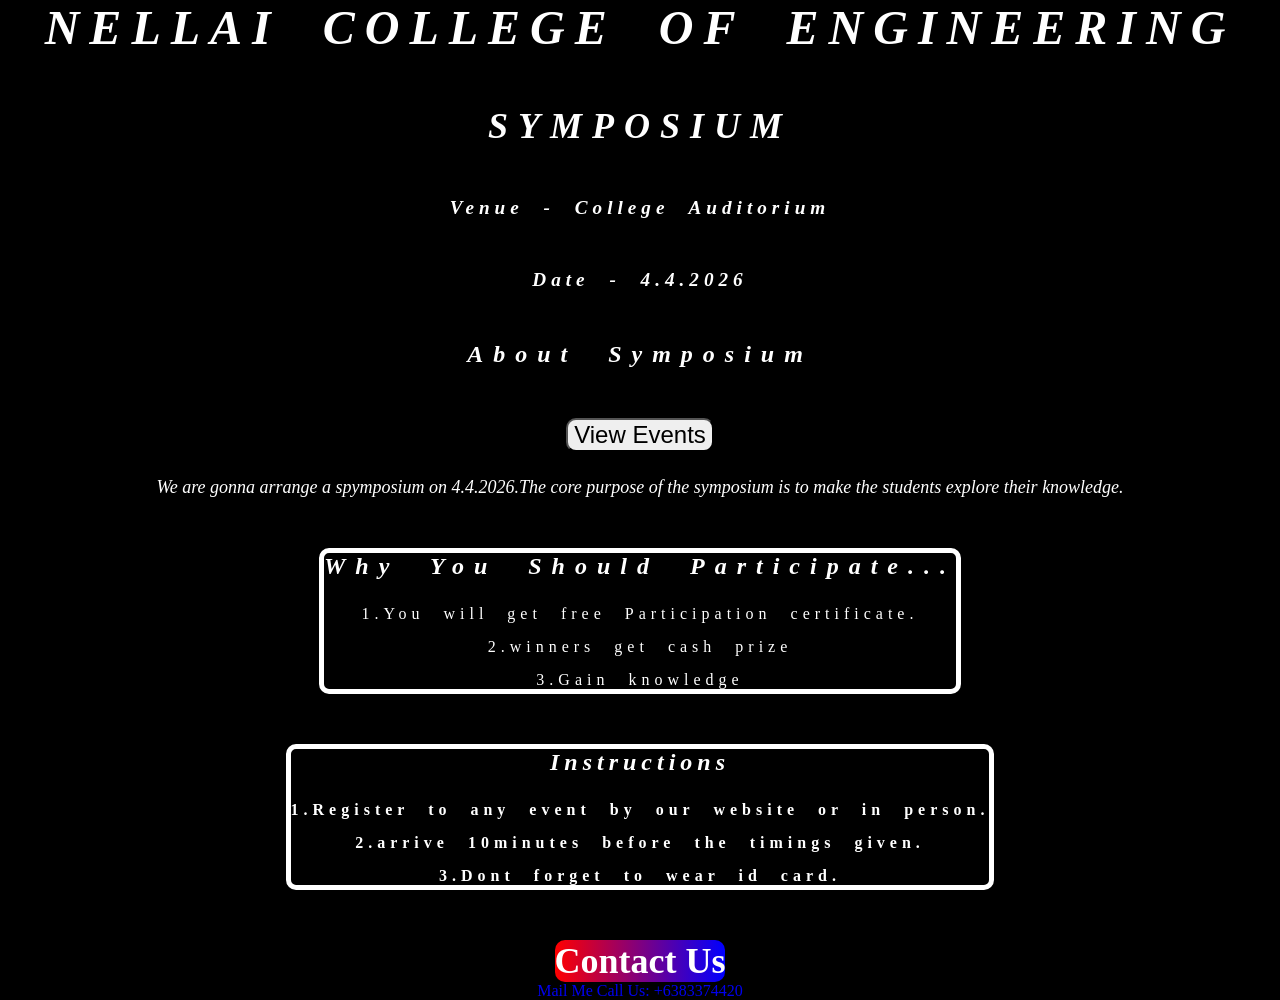
==== index.html @ a0f270d1 "Add files via upload" ====
<!DOCTYPE html>
<html lang="en">
<head>
    <meta charset="UTF-8">
    <meta name="viewport" content="width=device-width, initial-scale=1.0">
    <title>SYMPOSIUM</title>
    <link rel="stylesheet" href="index.css">

</head>
<body>
    <header class="header1">
        <h1 class="anim">
        NELLAI COLLEGE OF ENGINEERING
        </h1>
    </header>
    <header class="header2">
        <h2>
        SYMPOSIUM
        </h2>
    </header>

    <main>
      
    
        <strong class="strong1">Venue - College Auditorium</strong>
        <strong class="strong2">Date - 4.4.2026</strong>
        <section>
            <h2 class="header3">
                About Symposium
                </h2>
            
                <section class="sec3">
                 <button id="btn1" onclick="eventpage()">View Events</button>
                 </section>
                <em>We are gonna arrange a spymposium on 4.4.2026.The core purpose of the symposium is to make the students explore their knowledge. </em>
            
               <section class="sec4">
                <h3 class="header4">Why You Should Participate...</h3>
                <p class="p1">1.You will get free Participation certificate.</p>
                <p class="p2">2.winners get cash prize</p>
                <p class="p3">3.Gain knowledge</p>
                </section>
                
            
                <section class=" sec5">
                <h3 class="header5">
                    Instructions
                </h3>
                <strong class="str1">1.Register to any event by our website or in person.</strong>
                <strong class="str2">2.arrive 10minutes before the timings given.</strong>
                <strong class="str3">3.Dont forget to wear id card.</strong>
                </section>
                



    


        </section>

        


    </main>

    <footer>
        <header class="header6">
            <h2>Contact Us</h2>
        </header>
        <a href="mailto : sankarsakthi512@gmail.com">Mail Me</a>
        <a href="tel: +6383374420">Call Us: +6383374420</a>
    </footer>
    <script src="index.js"></script>
    
    
</body>
</html>
---- index.css ----
*{
    margin:0px;
}

body{
    background-color: black;
    color: white;
}

.header1{
    text-align: center;
    font-size: x-large;
    font-style: oblique;
    letter-spacing: 10px;
    word-spacing:20px;

}



.header2{
    text-align: center;
    font-size: x-large;
    font-style: oblique;
    letter-spacing: 10px;
    word-spacing: 15px;
    margin-top: 50px;
}

.strong1{
    display: block;
    text-align: center;
    letter-spacing: 5px;
    word-spacing: 10px;
    font-size: larger;
    font-style: oblique;
    margin-top: 50px;
}

.strong2{
    display: block;
    text-align: center;
    letter-spacing: 5px;
    word-spacing: 10px;
    font-size: larger;
    font-style: oblique;
    margin-top: 50px;
}

.header3{
    text-align: center;
    font-size: x-large;
    font-style: oblique;
    letter-spacing: 10px;
    word-spacing: 15px;
    margin-top: 50px;
    
}

.sec3{
    margin-top: 50px;
    display: flex;
    flex-direction: column;
    align-items: center;


}

#btn1{
    font-size: x-large;
    border-radius: 10px;
    outline: none;

}

em{
    display: block;
    text-align: center;
    font-size: large;
    font-style: oblique;
    margin-top: 25px;
}


.header4{
    text-align: center;
    font-size: x-large;
    font-style: oblique;
    letter-spacing: 10px;
    word-spacing: 15px;
}

.p1{
    text-align: center;
    margin-top: 25px;
    letter-spacing: 5px;
    word-spacing: 10px;
}

.p2{
    text-align: center;
    margin-top: 15px;
    letter-spacing: 5px;
    word-spacing: 10px;
}

.p3{
    text-align: center;
    margin-top: 15px;
    letter-spacing: 5px;
    word-spacing: 10px;
}

.header5{
    text-align: center;
    font-size: x-large;
    font-style: oblique;
    letter-spacing: 5px;
    word-spacing: 10px;


}

.str1{
    display: block;
    text-align: center;
    margin-top: 25px;
    letter-spacing: 5px;
    word-spacing: 10px;
}

.str2{
    display: block;
    text-align: center;
    margin-top: 15px;
    letter-spacing: 5px;
    word-spacing: 10px;
}

.str3{
    display:block;
    text-align: center;
    margin-top: 15px;
    letter-spacing: 5px;
    word-spacing: 10px;

}

.header6{
    display: flex;
    margin: auto;
    font-size: x-large;
    margin-top: 50px;
    background: linear-gradient(to right , red , blue);
    width: fit-content;
    border-radius: 10px;
}

.a1{
    display: block;
    text-align: center;
    margin-top: 20px;
}

.sec4{
    border-width: 5px;
    border-color: white;
    border-style: solid;
    border-radius: 10px;
    margin:50px auto;
    border-image: linear-gradient(to right red,blue) 1;
    width: fit-content;
    animation:bgChange 6s linear infinite,borderColorChange 5s infinite;
    
}


@keyframes borderColorChange{
    0%{border-color: rgb(227, 207, 246);}
    25%{border-color: rgb(176, 108, 240);}
    50%{border-color:rgb(116, 53, 176)}
    75%{border-color:rgb(126, 8, 235)}
    100%{border-color: rgb(26, 1, 49);}




}



@keyframes bgChange{
    0%{background-color: rgb(245, 247, 247);}
    20%{background-color: rgb(153, 203, 203);}
    40%{background-color: rgb(82, 183, 183);}
    60%{background-color: rgb(46, 155, 155);}
    80%{background-color: rgb(15, 95, 95);}
    100%{background-color: rgb(1, 54, 54);}


}

.sec5{
    display: block;
    width: fit-content;
    border-width:5px;
    border-color: white;
    border-style: solid;
    border-radius: 10px;
    margin: auto;
    animation: borderColorChange 5s infinite , bgChange 6s infinite;
    transition: border-color 1s ease-in-out;
    transition: background-color 1s ease-in-out;
    
}

@keyframes borderColorChange{
    0%{border-color: rgb(227, 207, 246);}
    25%{border-color: rgb(176, 108, 240);}
    50%{border-color:rgb(116, 53, 176)}
    75%{border-color:rgb(126, 8, 235)}
    100%{border-color: rgb(26, 1, 49);}




}

.anim{
    animation:colorChange 5s infinite;
}

@keyframes colorChange{
    0%{color:rgb(210, 210, 236);}
    25%{color:blue}
    50%{color:rgb(9, 9, 175)}
    75%{
        color:blue
    }
    100%{color:rgb(2, 2, 50)}
}

@keyframes bgChange{
    0%{background-color: rgb(245, 247, 247);}
    20%{background-color: rgb(153, 203, 203);}
    40%{background-color: rgb(82, 183, 183);}
    60%{background-color: rgb(46, 155, 155);}
    80%{background-color: rgb(15, 95, 95);}
    100%{background-color: rgb(1, 54, 54);}

}

footer{
    text-align: center;
}

footer > a{
    margin-top: 30px;
    text-decoration: none;
}
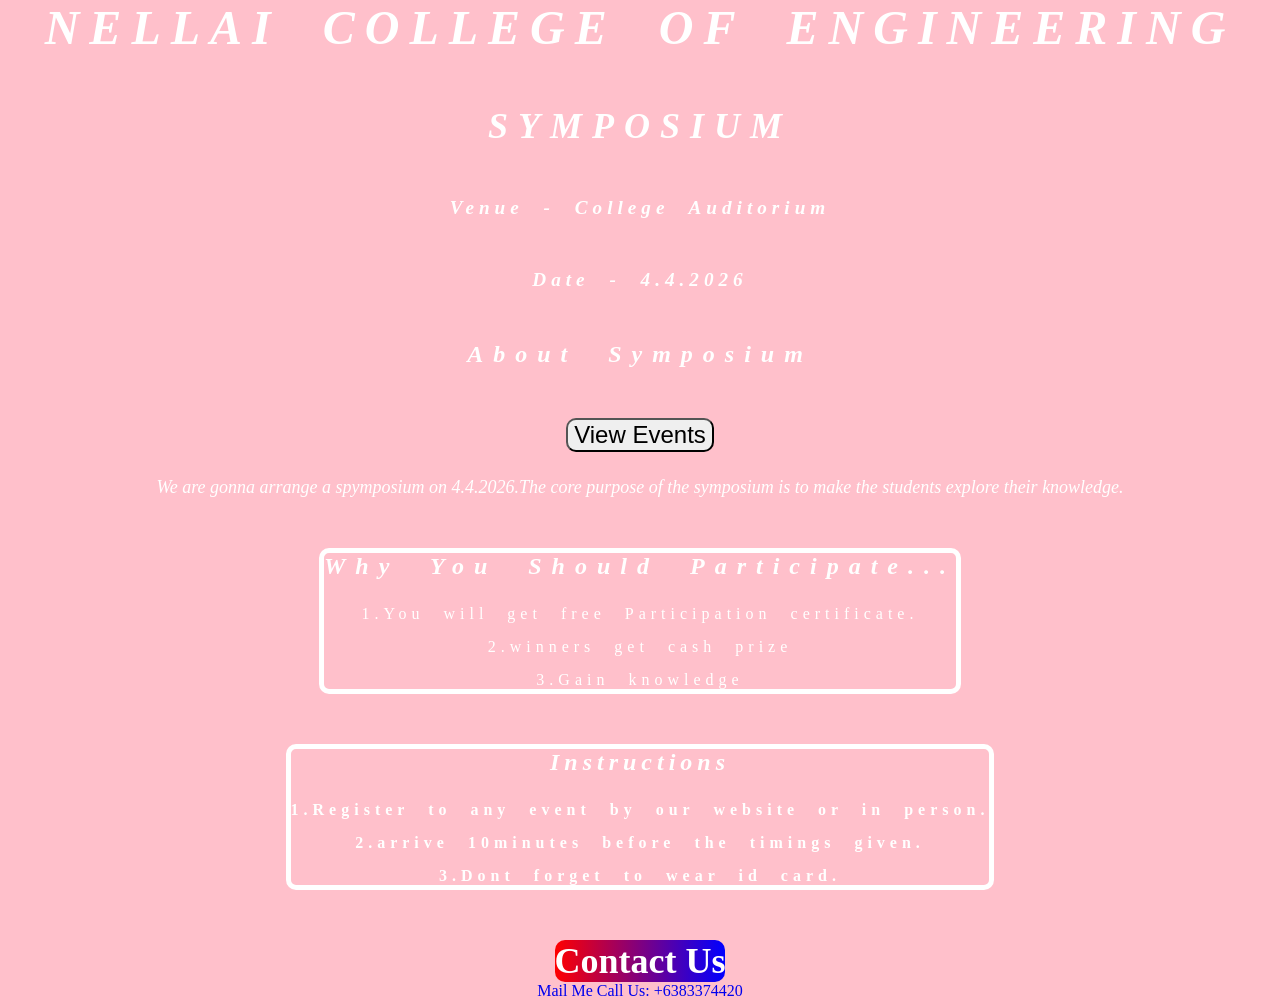
==== commit 905b00d2: "Add files via upload" ====
--- a/index.html
+++ b/index.html
@@ -68,7 +68,7 @@
         <header class="header6">
             <h2>Contact Us</h2>
         </header>
-        <a href="mailto : sankarsakthi512@gmail.com">Mail Me</a>
+        <a href="mailto:sankaraarumugasakthi@gmail.com">Mail Me</a>
         <a href="tel: +6383374420">Call Us: +6383374420</a>
     </footer>
     <script src="index.js"></script>
--- a/index.css
+++ b/index.css
@@ -3,7 +3,7 @@
 }
 
 body{
-    background-color: black;
+    background-color:pink;
     color: white;
 }
 
@@ -168,9 +168,9 @@
     border-style: solid;
     border-radius: 10px;
     margin:50px auto;
-    border-image: linear-gradient(to right red,blue) 1;
     width: fit-content;
-    animation:bgChange 6s linear infinite,borderColorChange 5s infinite;
+    animation:bgChange 3s linear infinite,borderColorChange 3s infinite;
+    animation-delay: 1s;
     
 }
 
@@ -208,18 +208,19 @@
     border-style: solid;
     border-radius: 10px;
     margin: auto;
-    animation: borderColorChange 5s infinite , bgChange 6s infinite;
-    transition: border-color 1s ease-in-out;
-    transition: background-color 1s ease-in-out;
+    animation: borderColorChange 3s infinite , bgChange 6s infinite;
+    transition: border-color 3s ease-in-out;
+    transition: background-color 3s ease-in-out;
+    animation-delay: 1s;
+    animation-direction:reverse;
+
     
 }
 
 @keyframes borderColorChange{
-    0%{border-color: rgb(227, 207, 246);}
-    25%{border-color: rgb(176, 108, 240);}
-    50%{border-color:rgb(116, 53, 176)}
-    75%{border-color:rgb(126, 8, 235)}
-    100%{border-color: rgb(26, 1, 49);}
+    0%{border: color #ff6b6b;;}
+    50%{border: color #a53333;}
+    100%{border-color:#4e0202 }
 
 
 
@@ -227,27 +228,19 @@
 }
 
 .anim{
-    animation:colorChange 5s infinite;
+    animation:colorChange 3s infinite;
 }
 
 @keyframes colorChange{
-    0%{color:rgb(210, 210, 236);}
-    25%{color:blue}
-    50%{color:rgb(9, 9, 175)}
-    75%{
-        color:blue
-    }
-    100%{color:rgb(2, 2, 50)}
+    0%{color:#f5f5f5;}
+    50%{color:#b9abab}
+    100%{color:#706d6d}
 }
 
 @keyframes bgChange{
     0%{background-color: rgb(245, 247, 247);}
-    20%{background-color: rgb(153, 203, 203);}
-    40%{background-color: rgb(82, 183, 183);}
-    60%{background-color: rgb(46, 155, 155);}
-    80%{background-color: rgb(15, 95, 95);}
+    50%{background-color: rgb(82, 183, 183);}
     100%{background-color: rgb(1, 54, 54);}
-
 }
 
 footer{
